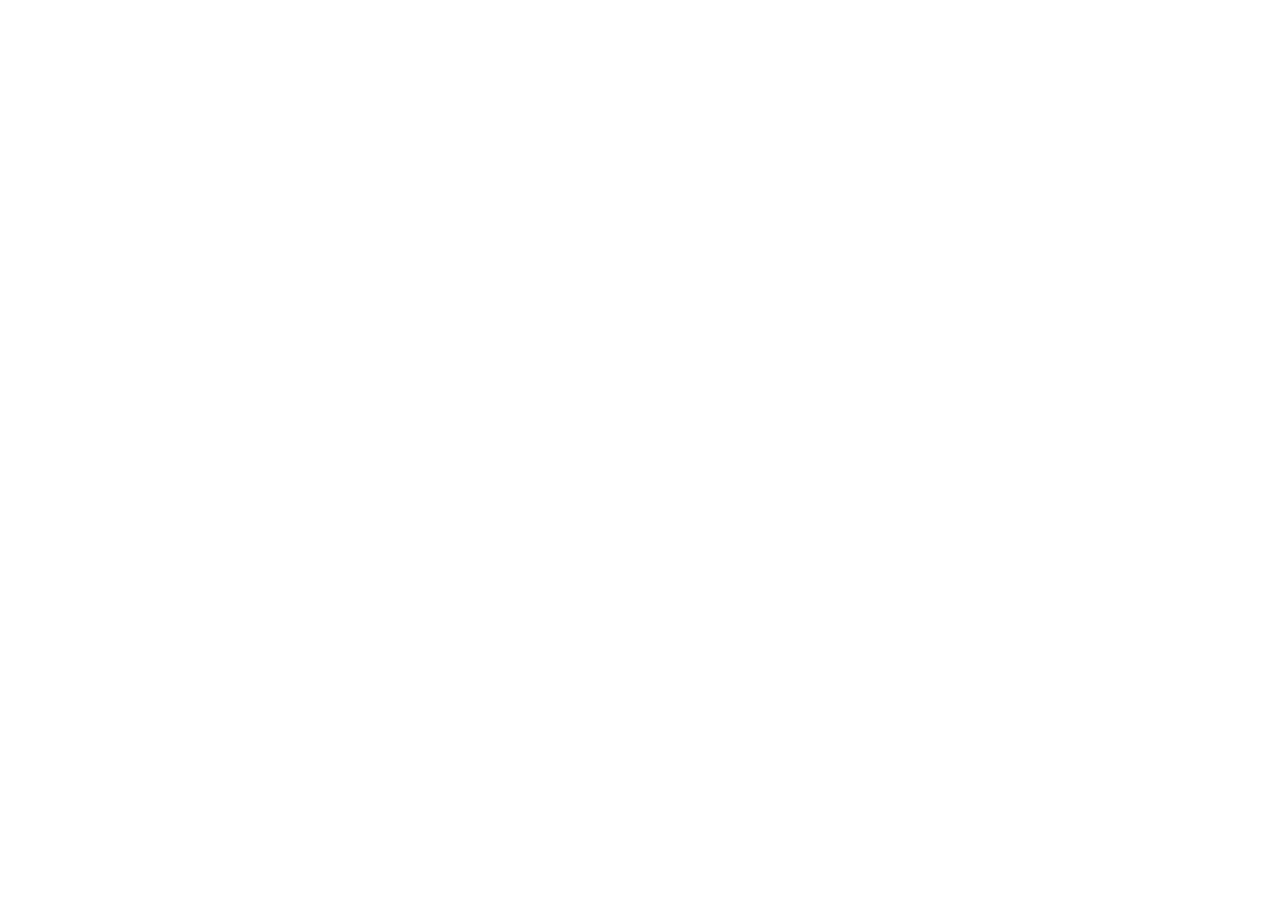
==== src/index.html @ e1925855 "create" ====
<html lang="en">
<head>
    <meta charset="UTF-8">
    <meta http-equiv="X-UA-Compatible" content="IE=edge">
    <meta name="viewport" content="width=device-width, initial-scale=1.0">
    <title>Document</title>
</head>
<body>
    <div id="stats"></div>
    <div id="tasks"></div>
</body>
</html>
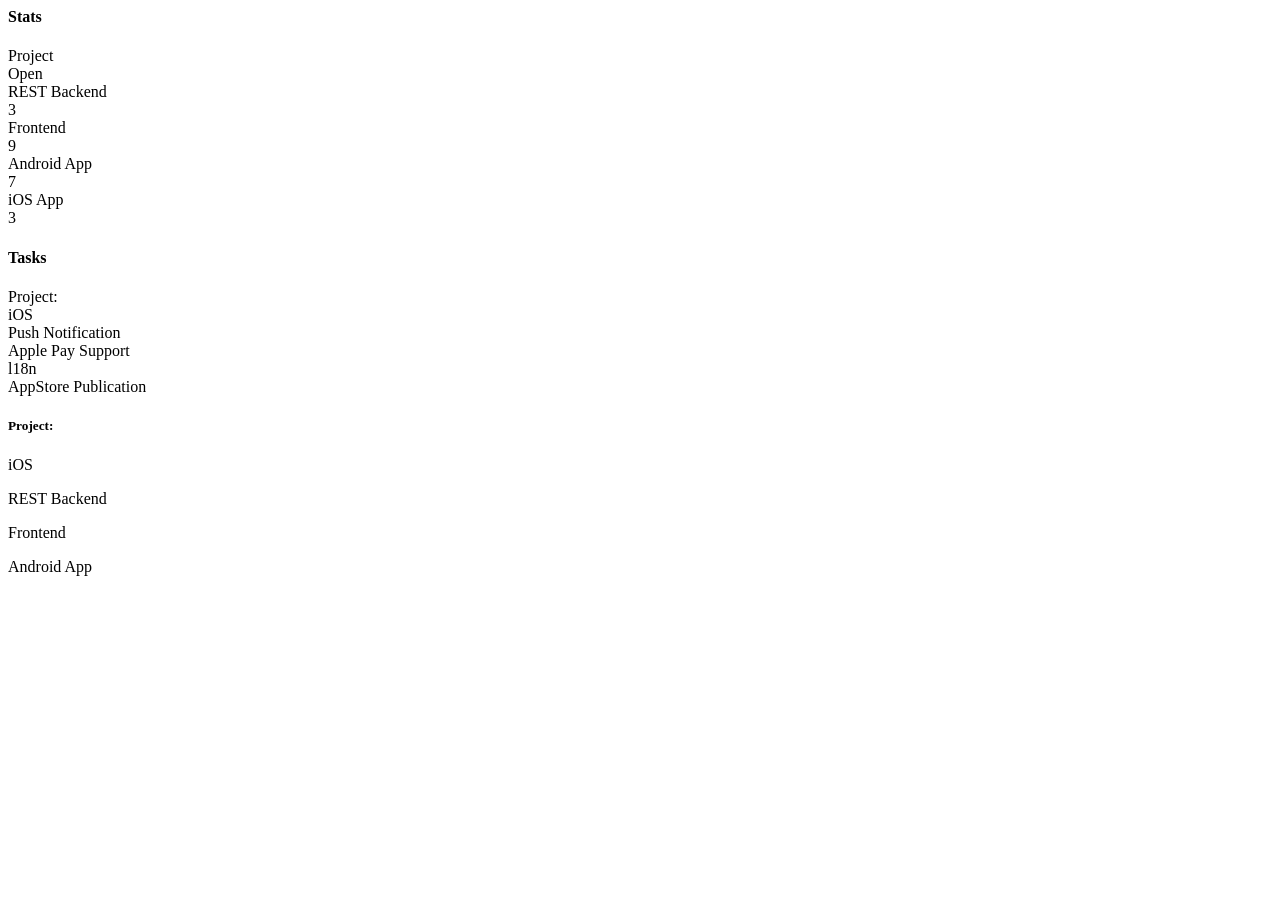
==== commit be815e7a: "html" ====
--- a/src/index.html
+++ b/src/index.html
@@ -6,7 +6,67 @@
     <title>Document</title>
 </head>
 <body>
-    <div id="stats"></div>
-    <div id="tasks"></div>
+    <div id="conteiner">
+        <div id="stats">
+            <h4 class="stats-title">Stats</h4>
+            <div class="stats-projects">
+                <div class="stats-count">
+                    <div class="count-name">Project</div>
+                    <div class="count-status">Open</div>
+                </div>
+                <div class="stats-count">
+                    <div class="count-name">REST Backend</div>
+                    <div class="count-number">3</div>
+                </div>
+                <div class="stats-count">
+                    <div class="count-name">Frontend</div>
+                    <div class="count-number">9</div>
+                </div>
+                <div class="stats-count">
+                    <div class="count-name">Android App</div>
+                    <div class="count-number">7</div>
+                </div>
+                <div class="stats-count bot">
+                    <div class="count-name">iOS App</div>
+                    <div class="count-number">3</div>
+                </div>
+            </div>
+        </div>
+        <div id="tasks">
+            <h4 class="tasks-title">Tasks</h4>
+            <div class="tasks-projects">
+                <div class="tasks-project-status">
+                    <div class="task">Project:</div>
+                    <div class="task-name">iOS</div>
+                </div>
+                <div class="tasks-project-status">
+                    <div class="task-status check"></div>
+                    <div class="task-name">Push Notification</div>
+                </div>
+                <div class="tasks-project-status">
+                    <div class="task-status"></div>
+                    <div class="task-name">Apple Pay Support</div>
+                </div>
+                <div class="tasks-project-status">
+                    <div class="task-status"></div>
+                    <div class="task-name">l18n</div>
+                </div>
+                <div class="tasks-project-status bot">
+                    <div class="task-status"></div>
+                    <div class="task-name">AppStore Publication</div>
+                </div>
+            </div>
+        </div>
+    </div>
+
+    <div class="projects none">
+        <h5 class="project-name">Project:</h5>
+        <div class="projects-names">
+            <p class="p-name">iOS</p>
+            <p class="p-name">REST Backend</p>
+            <p class="p-name">Frontend</p>
+            <p class="p-name">Android App</p>
+        </div>
+    </div>
 </body>
 </html>
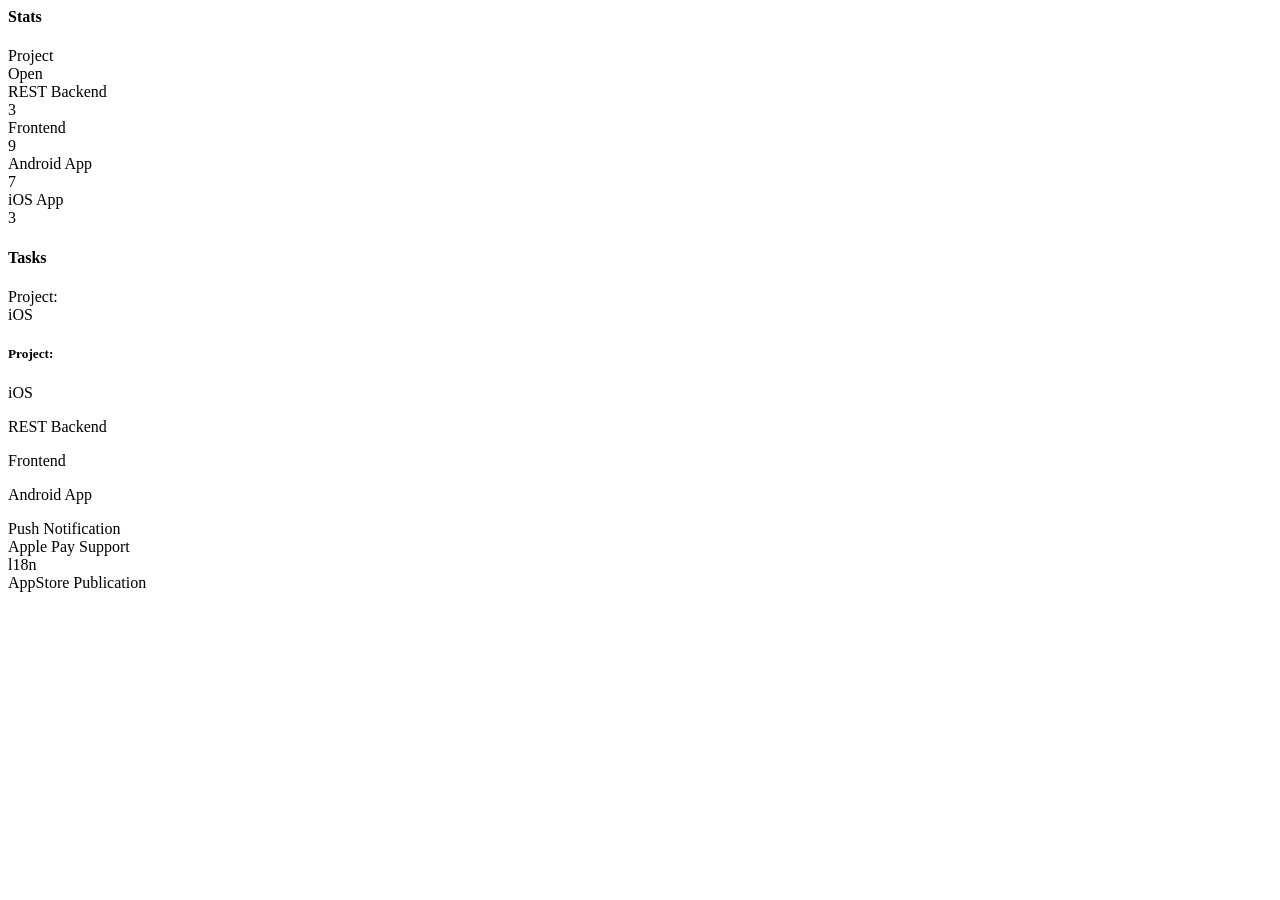
==== commit 07190601: "code" ====
--- a/src/index.html
+++ b/src/index.html
@@ -36,8 +36,17 @@
             <h4 class="tasks-title">Tasks</h4>
             <div class="tasks-projects">
                 <div class="tasks-project-status">
-                    <div class="task">Project:</div>
-                    <div class="task-name">iOS</div>
+                    <div class="project-choice">Project:</div>
+                    <div class="project-name">iOS</div>
+                    <div class="projects none">
+                        <h5 class="project-title">Project:</h5>
+                        <div class="projects-names">
+                            <p class="p-name">iOS</p>
+                            <p class="p-name">REST Backend</p>
+                            <p class="p-name">Frontend</p>
+                            <p class="p-name">Android App</p>
+                        </div>
+                    </div>
                 </div>
                 <div class="tasks-project-status">
                     <div class="task-status check"></div>
@@ -58,15 +67,5 @@
             </div>
         </div>
     </div>
-
-    <div class="projects none">
-        <h5 class="project-name">Project:</h5>
-        <div class="projects-names">
-            <p class="p-name">iOS</p>
-            <p class="p-name">REST Backend</p>
-            <p class="p-name">Frontend</p>
-            <p class="p-name">Android App</p>
-        </div>
-    </div>
 </body>
 </html>
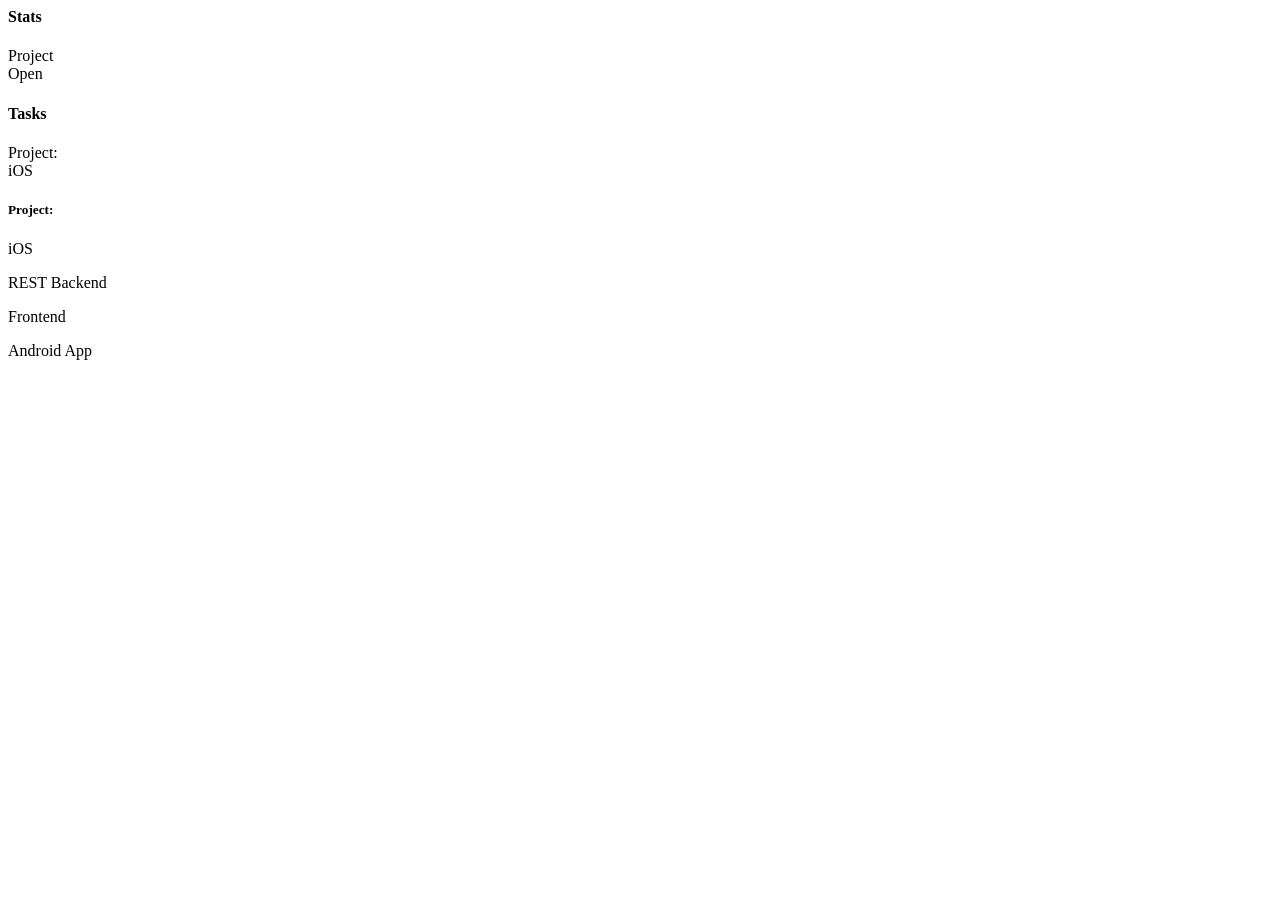
==== commit 085549f5: "render" ====
--- a/src/index.html
+++ b/src/index.html
@@ -14,7 +14,7 @@
                     <div class="count-name">Project</div>
                     <div class="count-status">Open</div>
                 </div>
-                <div class="stats-count">
+                <!-- <div class="stats-count">
                     <div class="count-name">REST Backend</div>
                     <div class="count-number">3</div>
                 </div>
@@ -29,7 +29,7 @@
                 <div class="stats-count bot">
                     <div class="count-name">iOS App</div>
                     <div class="count-number">3</div>
-                </div>
+                </div> -->
             </div>
         </div>
         <div id="tasks">
@@ -48,7 +48,7 @@
                         </div>
                     </div>
                 </div>
-                <div class="tasks-project-status">
+                <!-- <div class="tasks-project-status">
                     <div class="task-status check"></div>
                     <div class="task-name">Push Notification</div>
                 </div>
@@ -63,7 +63,7 @@
                 <div class="tasks-project-status bot">
                     <div class="task-status"></div>
                     <div class="task-name">AppStore Publication</div>
-                </div>
+                </div> -->
             </div>
         </div>
     </div>
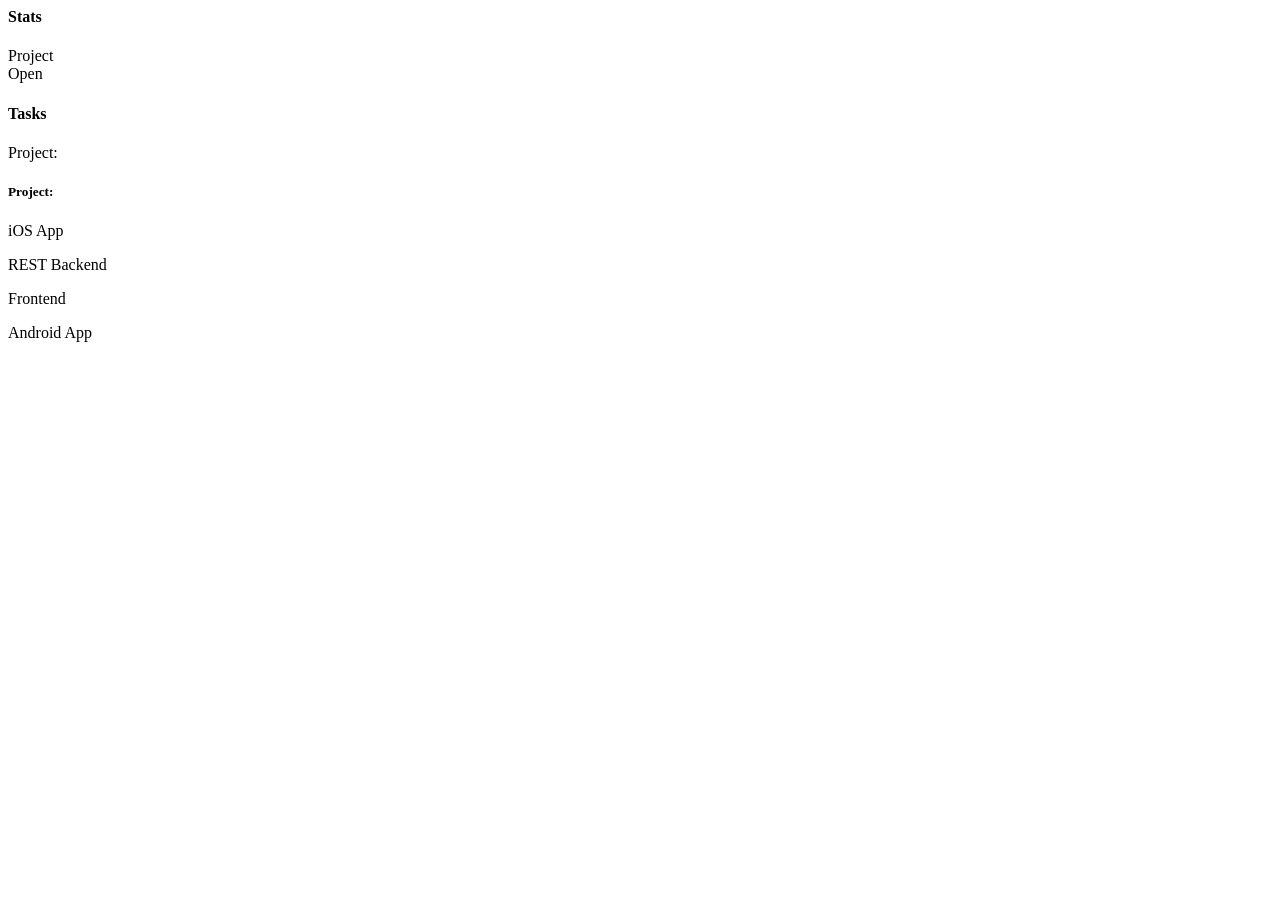
==== commit fff51c41: "worked" ====
--- a/src/index.html
+++ b/src/index.html
@@ -14,57 +14,24 @@
                     <div class="count-name">Project</div>
                     <div class="count-status">Open</div>
                 </div>
-                <!-- <div class="stats-count">
-                    <div class="count-name">REST Backend</div>
-                    <div class="count-number">3</div>
-                </div>
-                <div class="stats-count">
-                    <div class="count-name">Frontend</div>
-                    <div class="count-number">9</div>
-                </div>
-                <div class="stats-count">
-                    <div class="count-name">Android App</div>
-                    <div class="count-number">7</div>
-                </div>
-                <div class="stats-count bot">
-                    <div class="count-name">iOS App</div>
-                    <div class="count-number">3</div>
-                </div> -->
             </div>
         </div>
         <div id="tasks">
             <h4 class="tasks-title">Tasks</h4>
-            <div class="tasks-projects">
-                <div class="tasks-project-status">
-                    <div class="project-choice">Project:</div>
-                    <div class="project-name">iOS</div>
-                    <div class="projects none">
-                        <h5 class="project-title">Project:</h5>
-                        <div class="projects-names">
-                            <p class="p-name">iOS</p>
-                            <p class="p-name">REST Backend</p>
-                            <p class="p-name">Frontend</p>
-                            <p class="p-name">Android App</p>
-                        </div>
+            <div class="tasks-project-header">
+                <div class="project-choice">Project:</div>
+                <div class="project-name"></div>
+                <div class="projects none">
+                    <h5 class="project-title">Project:</h5>
+                    <div class="projects-names">
+                        <p class="p-name">iOS App</p>
+                        <p class="p-name">REST Backend</p>
+                        <p class="p-name">Frontend</p>
+                        <p class="p-name">Android App</p>
                     </div>
                 </div>
-                <!-- <div class="tasks-project-status">
-                    <div class="task-status check"></div>
-                    <div class="task-name">Push Notification</div>
-                </div>
-                <div class="tasks-project-status">
-                    <div class="task-status"></div>
-                    <div class="task-name">Apple Pay Support</div>
-                </div>
-                <div class="tasks-project-status">
-                    <div class="task-status"></div>
-                    <div class="task-name">l18n</div>
-                </div>
-                <div class="tasks-project-status bot">
-                    <div class="task-status"></div>
-                    <div class="task-name">AppStore Publication</div>
-                </div> -->
             </div>
+            <div class="tasks-projects"></div>
         </div>
     </div>
 </body>
